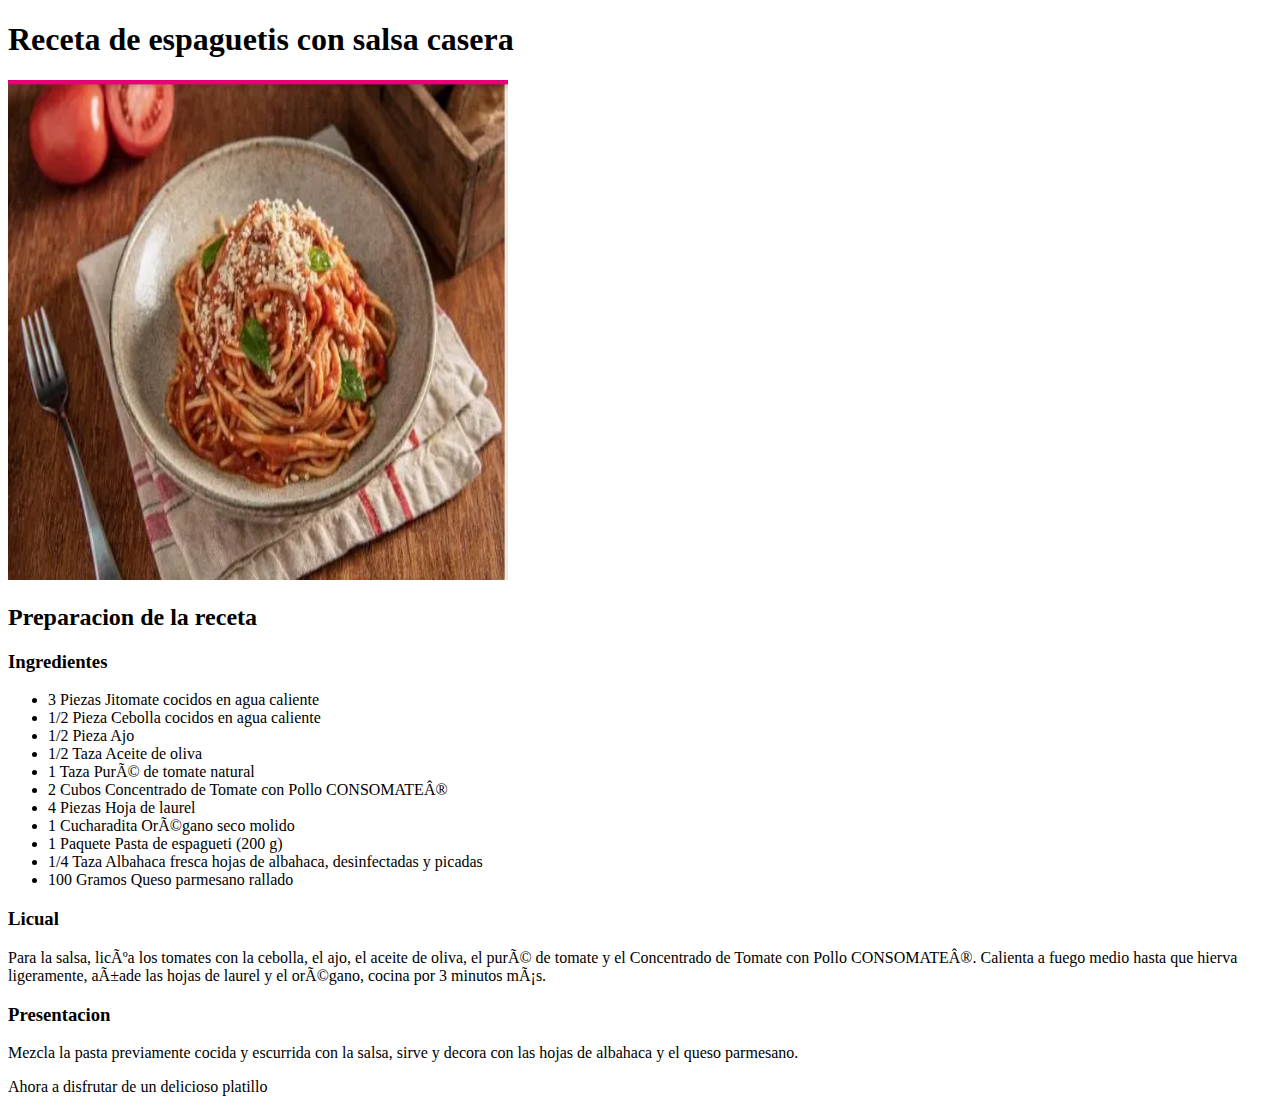
==== recetas/recetas_espaguetis.html @ c9e4aa4d "Terminacion de protocolo en web" ====
<!DOCTYPE html>
<html lang="es">
    <head>
      <meta charset="UFT-8">
      <title>Receta de espaguetis</title>
    </head>
    <body>
        <!-- titulo de la pagina -->
        <h1>Receta de espaguetis con salsa casera </h1>
        <img src="./imagenes_espagueti/esp.png" alt="Imagen de espagueti preparado" height="500"  width="500">

        <h2>Preparacion de la receta</h2>

        <h3>Ingredientes</h3>
<!-- listado de ingredientes para la receta -->
        <ul>
            <li>3 Piezas Jitomate cocidos en agua caliente</li>
            <li>1/2 Pieza Cebolla cocidos en agua caliente
            </li>
            <li>1/2 Pieza Ajo
            </li>
            <li>1/2 Taza Aceite de oliva
            </li>
            <li>1 Taza Puré de tomate natural
            </li>
            <li>2 Cubos Concentrado de Tomate con Pollo CONSOMATE®
            </li>
            <li>4 Piezas Hoja de laurel
            </li>
            <li>1 Cucharadita Orégano seco molido
            </li>
            <li>1 Paquete Pasta de espagueti (200 g)
            </li>
            <li>1/4 Taza Albahaca fresca hojas de albahaca, desinfectadas y picadas
            </li>
            <li>100 Gramos Queso parmesano rallado
            </li>
        </ul>
        <!-- serie de pasos simples a seguir para la receta -->
        <h3>Licual</h3>
        <p>  Para la salsa, licúa los tomates con la cebolla, el ajo, el aceite de oliva, el puré de tomate y el Concentrado de Tomate con Pollo CONSOMATE®. Calienta a fuego medio hasta que hierva ligeramente, añade las hojas de laurel y el orégano, cocina por 3 minutos más.</p>
        <h3>Presentacion</h3>
        <p>Mezcla la pasta previamente cocida y escurrida con la salsa, sirve y decora con las hojas de albahaca y el queso parmesano.</p>

        <p>Ahora a disfrutar de un delicioso platillo</p>

    </body>
</html>
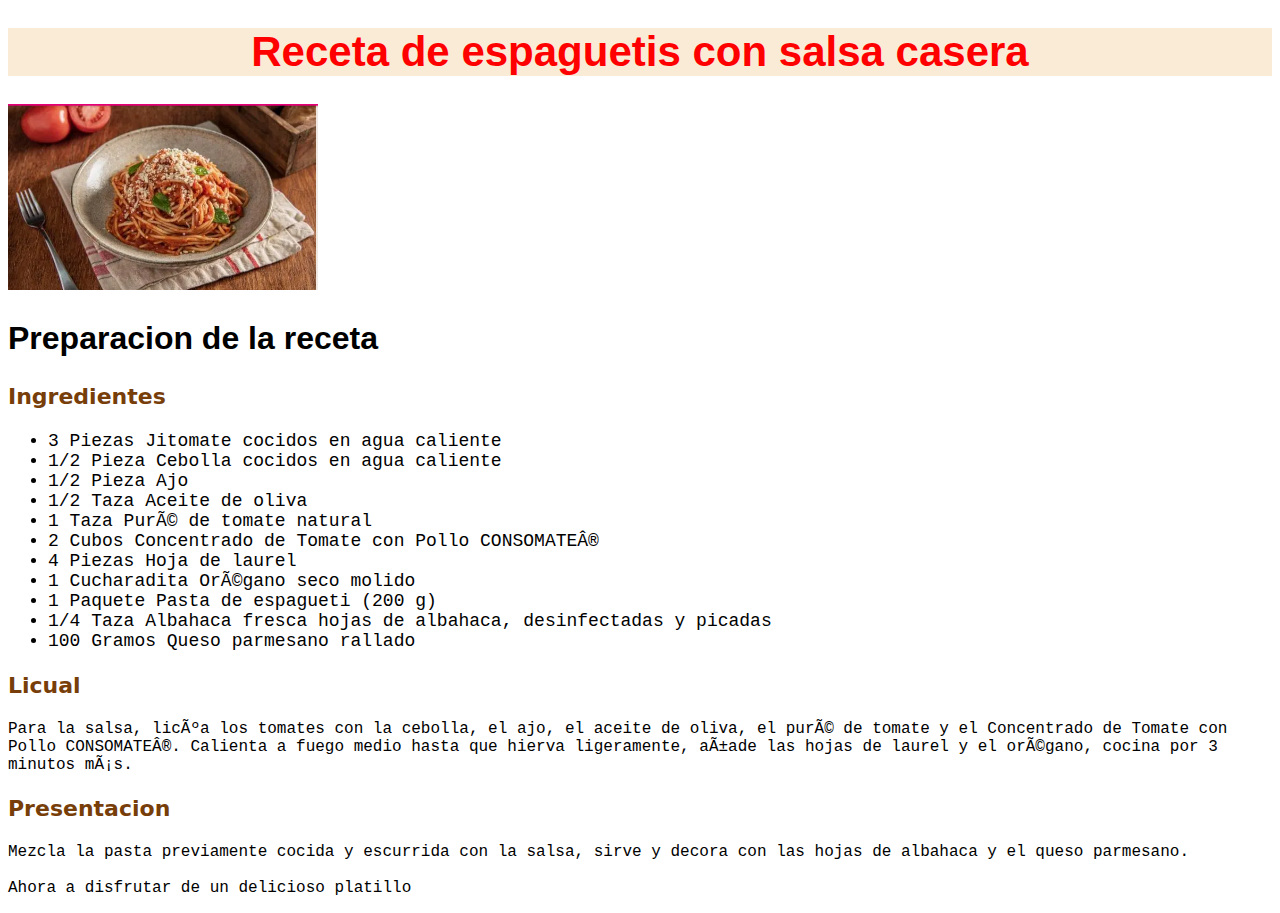
==== commit b34635c6: "Agregando css" ====
--- a/recetas/recetas_espaguetis.html
+++ b/recetas/recetas_espaguetis.html
@@ -3,46 +3,61 @@
     <head>
       <meta charset="UFT-8">
       <title>Receta de espaguetis</title>
+      <meta http-equiv="X-UA-compatible" content="IE=edge">
+        <meta name="viewport" content="width=device-width, initial-scale=1.0">
+        <link rel="stylesheet" href="../solucion.css">
     </head>
     <body>
         <!-- titulo de la pagina -->
-        <h1>Receta de espaguetis con salsa casera </h1>
+        <h1 id="tema" class="salsa dos">Receta de espaguetis con salsa casera </h1>
         <img src="./imagenes_espagueti/esp.png" alt="Imagen de espagueti preparado" height="500"  width="500">
 
-        <h2>Preparacion de la receta</h2>
+        <h2 class="titu">Preparacion de la receta</h2>
 
-        <h3>Ingredientes</h3>
+        <h3 class="tit">
+            <h3 class="red">Ingredientes</h3>
+        </h3>
 <!-- listado de ingredientes para la receta -->
-        <ul>
-            <li>3 Piezas Jitomate cocidos en agua caliente</li>
-            <li>1/2 Pieza Cebolla cocidos en agua caliente
+        <ul class="text">
+            <li class="sub2">3 Piezas Jitomate cocidos en agua caliente</li>
+            <li class="sub2">1/2 Pieza Cebolla cocidos en agua caliente
             </li>
-            <li>1/2 Pieza Ajo
+            <li class="sub2">1/2 Pieza Ajo
             </li>
-            <li>1/2 Taza Aceite de oliva
+            <li class="sub2">1/2 Taza Aceite de oliva
             </li>
-            <li>1 Taza Puré de tomate natural
+            <li class="sub2">1 Taza Puré de tomate natural
             </li>
-            <li>2 Cubos Concentrado de Tomate con Pollo CONSOMATE®
+            <li class="sub2">2 Cubos Concentrado de Tomate con Pollo CONSOMATE®
             </li>
-            <li>4 Piezas Hoja de laurel
+            <li class="sub2">4 Piezas Hoja de laurel
             </li>
-            <li>1 Cucharadita Orégano seco molido
+            <li class="sub2">1 Cucharadita Orégano seco molido
             </li>
-            <li>1 Paquete Pasta de espagueti (200 g)
+            <li class="sub2">1 Paquete Pasta de espagueti (200 g)
             </li>
-            <li>1/4 Taza Albahaca fresca hojas de albahaca, desinfectadas y picadas
+            <li class="sub2">1/4 Taza Albahaca fresca hojas de albahaca, desinfectadas y picadas
             </li>
-            <li>100 Gramos Queso parmesano rallado
+            <li class="sub2">100 Gramos Queso parmesano rallado
             </li>
         </ul>
         <!-- serie de pasos simples a seguir para la receta -->
-        <h3>Licual</h3>
-        <p>  Para la salsa, licúa los tomates con la cebolla, el ajo, el aceite de oliva, el puré de tomate y el Concentrado de Tomate con Pollo CONSOMATE®. Calienta a fuego medio hasta que hierva ligeramente, añade las hojas de laurel y el orégano, cocina por 3 minutos más.</p>
-        <h3>Presentacion</h3>
-        <p>Mezcla la pasta previamente cocida y escurrida con la salsa, sirve y decora con las hojas de albahaca y el queso parmesano.</p>
+        <h3 class="tit">
+            <h3 class="red">Licual</h3>
+        </h3>
+        <p class="text"> 
+            <p class="tercero"> Para la salsa, licúa los tomates con la cebolla, el ajo, el aceite de oliva, el puré de tomate y el Concentrado de Tomate con Pollo CONSOMATE®. Calienta a fuego medio hasta que hierva ligeramente, añade las hojas de laurel y el orégano, cocina por 3 minutos más.</p>
+        </p>
+        <h3 class="tit">
+            <h3 class="red">Presentacion</h3>
+        </h3>
+        <p class="text">
+            <p class="tercero">Mezcla la pasta previamente cocida y escurrida con la salsa, sirve y decora con las hojas de albahaca y el queso parmesano.</p>
+        </p>
 
-        <p>Ahora a disfrutar de un delicioso platillo</p>
+        <p class="text">
+            <p class="tercero">Ahora a disfrutar de un delicioso platillo</p>
+        </p>
 
     </body>
 </html>--- a/solucion.css
+++ b/solucion.css
@@ -0,0 +1,140 @@
+/* Adicion de css a la pagina web de recetas de odin */
+
+/* Usamo el id tema para espesificar que la linea que lo contenga
+sera la modificada, tomando en cuenta que cascada lo tomara como el de 
+gerarquia mas alta */
+#tema{
+    font-size: 42px;
+    font-weight: bold;
+    text-align: center;
+
+}
+.receta{
+    color: black;
+    font-family: Arial, Helvetica, sans-serif;
+    background-color: tan;
+}
+.limon{
+    color: rgb(8, 53, 8);
+    font-family: Georgia, 'Times New Roman', Times, serif;
+    background-color: aquamarine;
+}
+
+.salsa{
+    color: red;
+    background-color: antiquewhite;
+    font-family: Verdana, Geneva, Tahoma, sans-serif;
+}
+
+
+/* Ahora probemos con los subtitulos */
+/* Modificamos el tipo de letra que quiero y el grosor pq no quiero que sea tan vistoso
+prefiero lo minimalista y simple */
+
+.titu{
+    color: black;
+    font-family: Arial, Helvetica, sans-serif;
+    font-size: 32px;
+    
+}
+
+/* probemos con la modificasion de imagenes usando el seletor de tipo
+img */
+/* usando cascada de tipo afectara de la misma manera a todos los img, 
+pero si quiero que las imagenes se vean diferentes solo debo agregar una
+clase o una ID para que sea diferente al modificarla */
+img{
+    height: auto;
+    width: 310px   ;
+}
+
+/* Probemos con la clase text para modificar los textos de las paginas,
+las font-family sera diferente para cada pagina pero su tamaño va a ser diferente */
+
+/* ------- esta seria una manera de hacerlo, recuerda el orden gerarquico---- */
+
+
+
+/* otra forma de hacerlo seria de esta manera (no me funciona de esta manera
+debo investigarlo)
+
+.text.primero{
+    color: black;
+    font-size: 18px;
+    font-family: Arial, Helvetica, sans-serif;
+    font-weight: 500;
+
+}
+
+.text.tercero{
+    color: black;
+    font-size: 18px;
+    font-family: 'Courier New', Courier, monospace ;
+font-weight: 400;
+}*/
+
+
+.text{
+    color: black;
+    font-size: 18px;
+
+}
+
+
+.primero{
+    font-family: Arial, Helvetica, sans-serif;
+    font-weight: 500;
+
+}
+
+.segundo{
+    font-family: 'Courier New', Courier, monospace;
+    font-weight: 300;
+
+}
+
+.tercero{
+font-family: 'Courier New', Courier, monospace ;
+font-weight: 400;
+}
+
+
+/* Ahora probemos con las clases tit */
+
+/* debo investigar porque no me funciona el poner clase encadenado por hijo de clase */
+.azu{
+    color: darkslategray;
+    font-size: 22px;
+    font-family: system-ui, -apple-system, BlinkMacSystemFont, 'Segoe UI', Roboto, Oxygen, Ubuntu, Cantarell, 'Open Sans', 'Helvetica Neue', sans-serif;
+}
+
+.red{
+    color: rgb(119, 62, 9);
+    font-size: 22px;
+    font-family: system-ui, -apple-system, BlinkMacSystemFont, 'Segoe UI', Roboto, Oxygen, Ubuntu, Cantarell, 'Open Sans', 'Helvetica Neue', sans-serif;
+}
+
+
+/* los sub de cada landing */
+
+.sub1{
+    font-family: 'Courier New', Courier, monospace;
+    font-weight: 300;
+}
+
+.sub2{
+    font-family: 'Courier New', Courier, monospace ;
+    font-weight: 400;
+}
+
+
+
+
+
+
+
+
+
+
+
+
